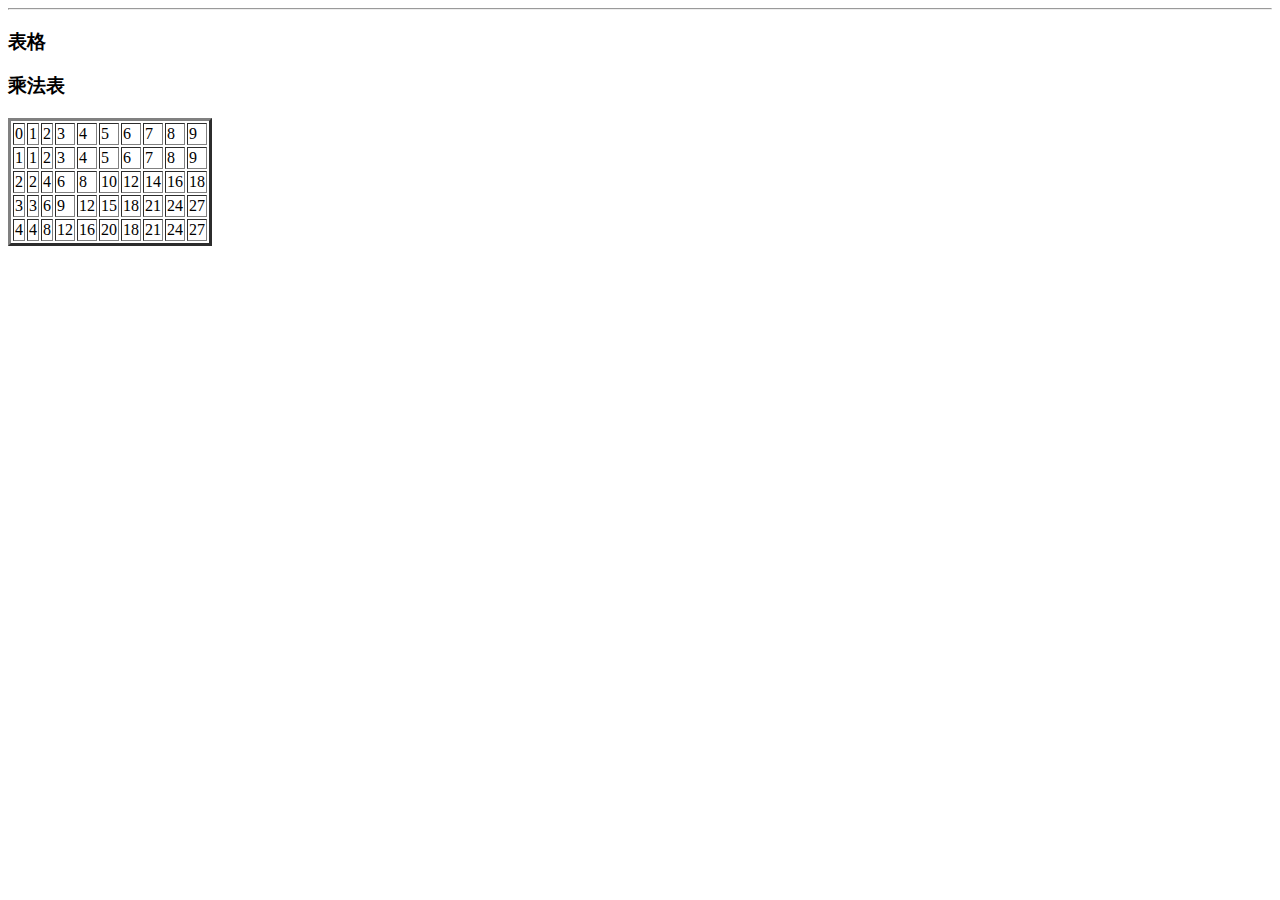
==== 1.html @ a5cd8dd7 "Create 1.html" ====
<html>
<hr>
<h3>表格 </h6>
</hr>
<h3>乘法表</h3>
<table border="3">
<tr>
  <td>0</td>
  <td>1</td>
  <td>2</td>
  <td>3</td>
  <td>4</td>
  <td>5</td>
  <td>6</td>
  <td>7</td>
  <td>8</td>
  <td>9</td>
</tr>
<tr>
  <td>1</td>
  <td>1</td>
  <td>2</td>
  <td>3</td>
  <td>4</td>
  <td>5</td>
  <td>6</td>
  <td>7</td>
  <td>8</td>
  <td>9</td>
</tr>
<tr>
  <td>2</td>
  <td>2</td>
  <td>4</td>
  <td>6</td>
  <td>8</td>
  <td>10</td>
  <td>12</td>
  <td>14</td>
  <td>16</td>
  <td>18</td>
</tr>
<tr>
  <td>3</td>
  <td>3</td>
  <td>6</td>
  <td>9</td>
  <td>12</td>
  <td>15</td>
  <td>18</td>
  <td>21</td>
  <td>24</td>
  <td>27</td>
</tr>
<tr>
  <td>4</td>
  <td>4</td>
  <td>8</td>
  <td>12</td>
  <td>16</td>
  <td>20</td>
  <td>18</td>
  <td>21</td>
  <td>24</td>
  <td>27</td>
</tr>
</table>

</html>
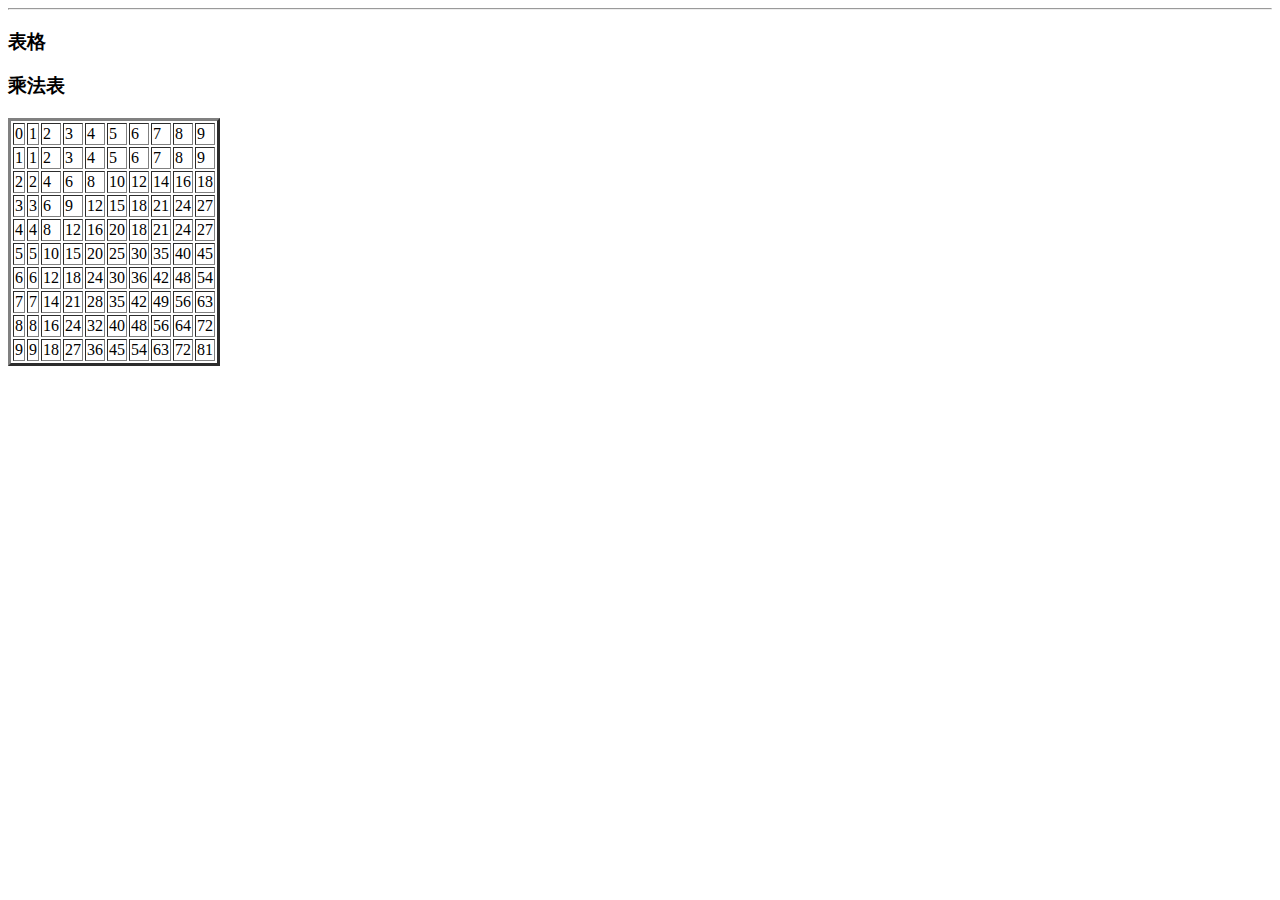
==== commit 04b565d9: "Update 1.html" ====
--- a/1.html
+++ b/1.html
@@ -64,6 +64,71 @@
   <td>24</td>
   <td>27</td>
 </tr>
+<tr>
+  <td>5</td>
+  <td>5</td>
+  <td>10</td>
+  <td>15</td>
+  <td>20</td>
+  <td>25</td>
+  <td>30</td>
+  <td>35</td>
+  <td>40</td>
+  <td>45</td>
+</tr>
+<tr>
+  <td>6</td>
+  <td>6</td>
+  <td>12</td>
+  <td>18</td>
+  <td>24</td>
+  <td>30</td>
+  <td>36</td>
+  <td>42</td>
+  <td>48</td>
+  <td>54</td>
+</tr>
+<tr>
+  <td>7</td>
+  <td>7</td>
+  <td>14</td>
+  <td>21</td>
+  <td>28</td>
+  <td>35</td>
+  <td>42</td>
+  <td>49</td>
+  <td>56</td>
+  <td>63</td>
+</tr>
+<tr>
+  <td>8</td>
+  <td>8</td>
+  <td>16</td>
+  <td>24</td>
+  <td>32</td>
+  <td>40</td>
+  <td>48</td>
+  <td>56</td>
+  <td>64</td>
+  <td>72</td>
+</tr>
+<tr>
+  <td>9</td>
+  <td>9</td>
+  <td>18</td>
+  <td>27</td>
+  <td>36</td>
+  <td>45</td>
+  <td>54</td>
+  <td>63</td>
+  <td>72</td>
+  <td>81</td>
+</tr>
+
 </table>
 
-</html>+</html>
+
+
+
+
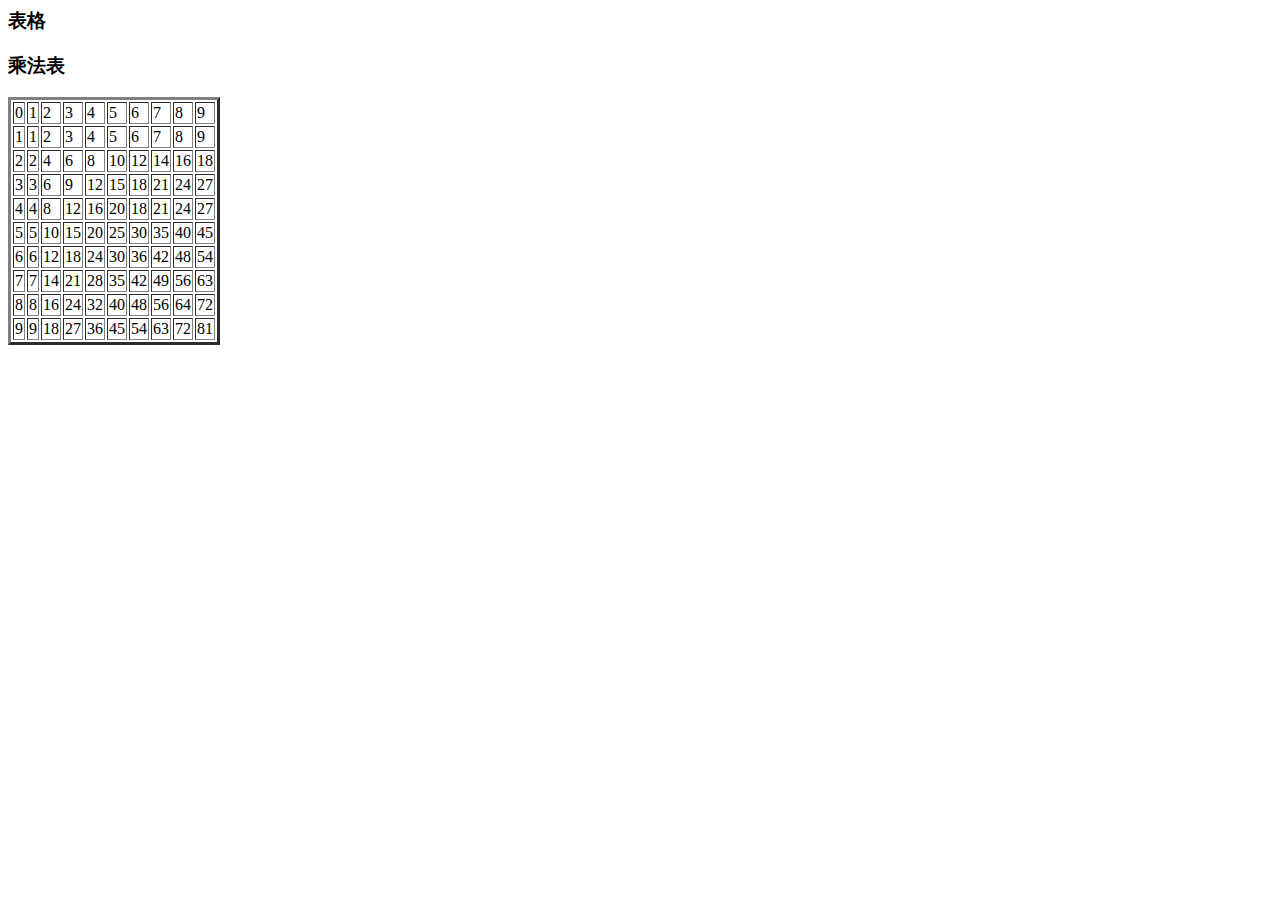
==== commit b7097e35: "Update 1.html" ====
--- a/1.html
+++ b/1.html
@@ -1,8 +1,9 @@
 <html>
-<hr>
+<body>
 <h3>表格 </h6>
 </hr>
 <h3>乘法表</h3>
+</hr>
 <table border="3">
 <tr>
   <td>0</td>
@@ -126,7 +127,7 @@
 </tr>
 
 </table>
-
+</body>
 </html>
 
 
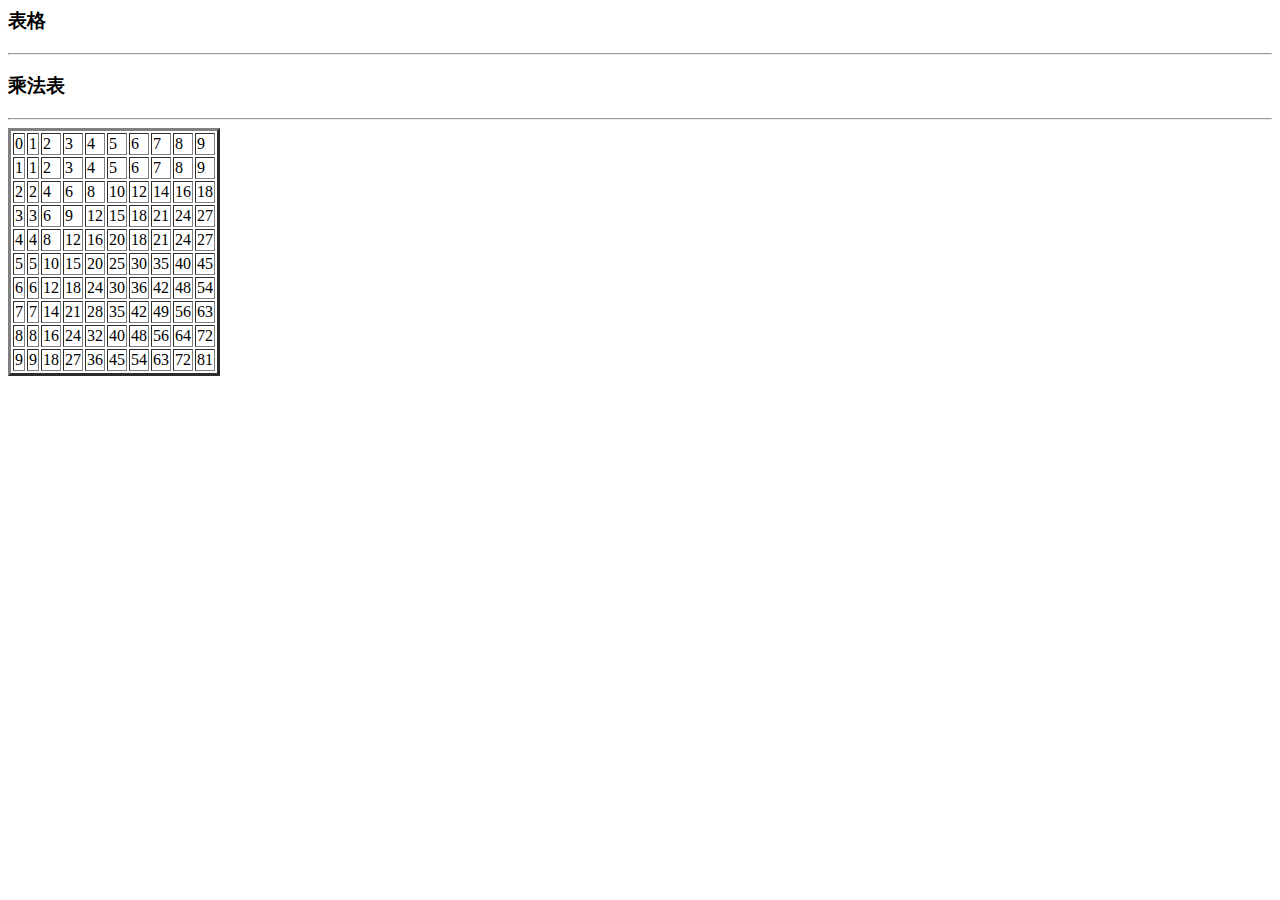
==== commit 22ff8c41: "Update 1.html" ====
--- a/1.html
+++ b/1.html
@@ -1,10 +1,12 @@
 <html>
 <body>
 <h3>表格 </h6>
-</hr>
+<hr>
 <h3>乘法表</h3>
 </hr>
+<hr>
 <table border="3">
+</hr>
 <tr>
   <td>0</td>
   <td>1</td>
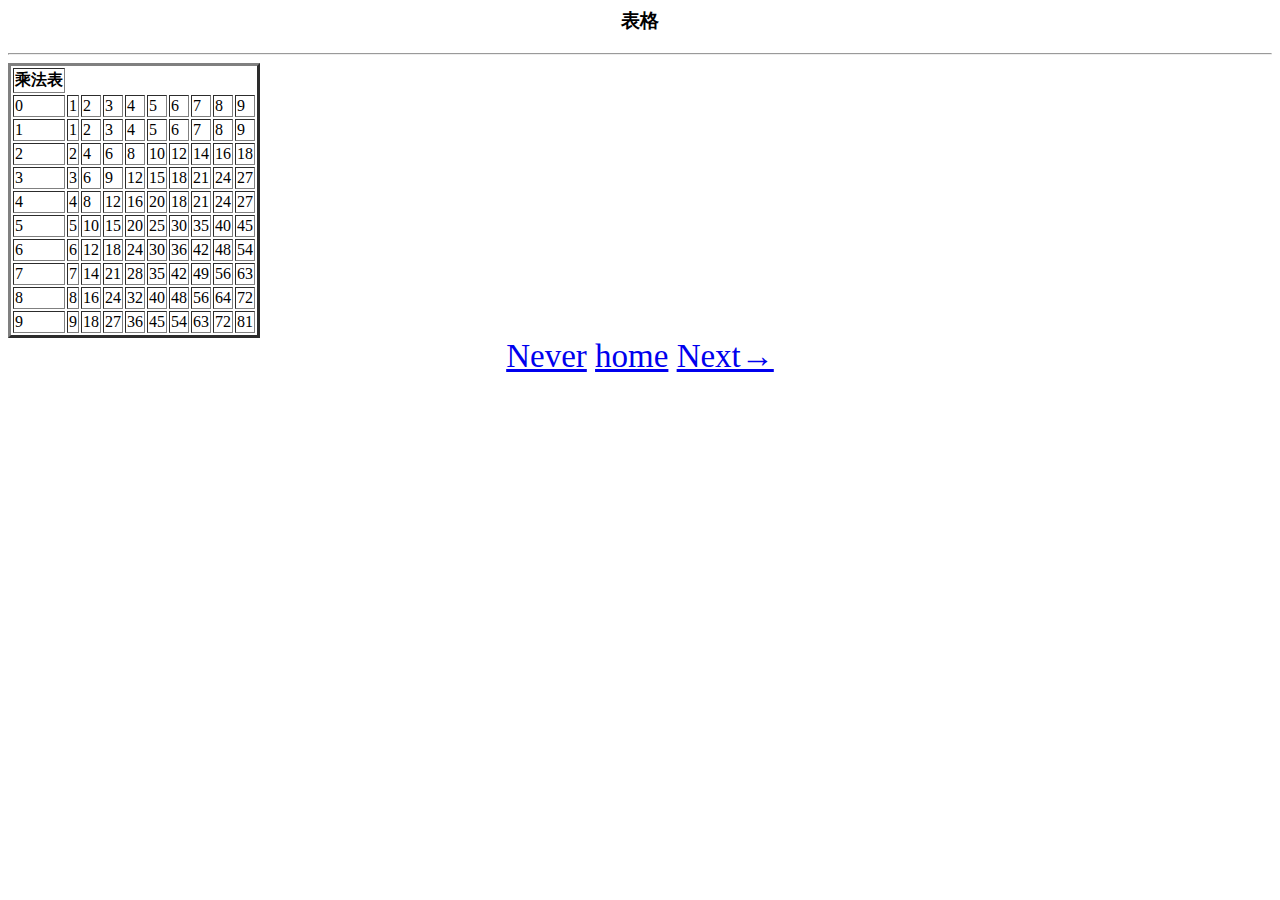
==== commit 15d6ee39: "Update 1.html" ====
--- a/1.html
+++ b/1.html
@@ -1,12 +1,19 @@
 <html>
-<body>
+<style>
+#Link{
+  text-align:center;
+  font-size:33px;
+  clear:both;
+}
+</style>
+<body style=" text-align:center;">
 <h3>表格 </h6>
-<hr>
-<h3>乘法表</h3>
-</hr>
 <hr>
 <table border="3">
 </hr>
+<tr>
+<th>乘法表</th>
+</tr>
 <tr>
   <td>0</td>
   <td>1</td>
@@ -129,6 +136,13 @@
 </tr>
 
 </table>
+
+<div id="Link">
+<a href="/index">Never</a>
+<a href="/index">home</a>
+<a href="/2.html">Next→</a>
+</div>
+
 </body>
 </html>
 
